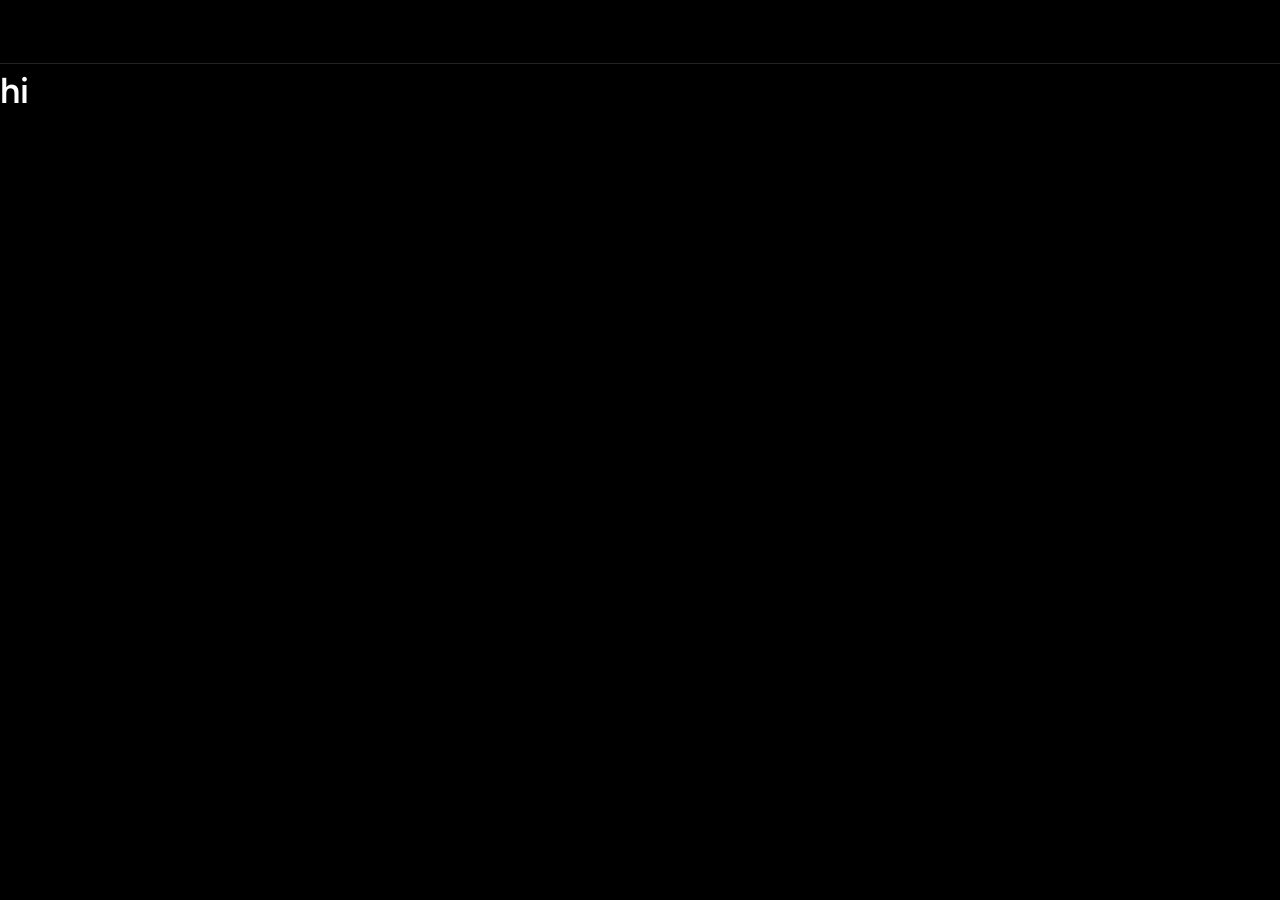
==== about.html @ 7b348e6c "Add files via upload" ====
<!doctype html>
<html lang="en">
	<head>
		<meta charset="utf-8" />
		<meta name="viewport" content="width=device-width, initial-scale=1" />
		<meta name="text-scale" content="scale" />
		<link href="./_app/immutable/entry/start.ianhYAkN.js" rel="modulepreload">
		<link href="./_app/immutable/chunks/DY1vMWGn.js" rel="modulepreload">
		<link href="./_app/immutable/chunks/DOcxU2xe.js" rel="modulepreload">
		<link href="./_app/immutable/entry/app.5Om-JcFZ.js" rel="modulepreload">
		<link href="./_app/immutable/chunks/kNaey6uv.js" rel="modulepreload">
		<link href="./_app/immutable/chunks/xihTtKlq.js" rel="modulepreload">
		<link href="./_app/immutable/nodes/0.CxIng4of.js" rel="modulepreload">
		<link href="./_app/immutable/chunks/DK9KRC9L.js" rel="modulepreload">
		<link href="./_app/immutable/nodes/4.BiyNgFD5.js" rel="modulepreload">
		<!--12qhfyh--><link rel="icon" href="data:image/svg+xml,%3csvg%20xmlns='http://www.w3.org/2000/svg'%20width='107'%20height='128'%20viewBox='0%200%20107%20128'%3e%3ctitle%3esvelte-logo%3c/title%3e%3cpath%20d='M94.157%2022.819c-10.4-14.885-30.94-19.297-45.792-9.835L22.282%2029.608A29.92%2029.92%200%200%200%208.764%2049.65a31.5%2031.5%200%200%200%203.108%2020.231%2030%2030%200%200%200-4.477%2011.183%2031.9%2031.9%200%200%200%205.448%2024.116c10.402%2014.887%2030.942%2019.297%2045.791%209.835l26.083-16.624A29.92%2029.92%200%200%200%2098.235%2078.35a31.53%2031.53%200%200%200-3.105-20.232%2030%2030%200%200%200%204.474-11.182%2031.88%2031.88%200%200%200-5.447-24.116'%20style='fill:%23ff3e00'/%3e%3cpath%20d='M45.817%20106.582a20.72%2020.72%200%200%201-22.237-8.243%2019.17%2019.17%200%200%201-3.277-14.503%2018%2018%200%200%201%20.624-2.435l.49-1.498%201.337.981a33.6%2033.6%200%200%200%2010.203%205.098l.97.294-.09.968a5.85%205.85%200%200%200%201.052%203.878%206.24%206.24%200%200%200%206.695%202.485%205.8%205.8%200%200%200%201.603-.704L69.27%2076.28a5.43%205.43%200%200%200%202.45-3.631%205.8%205.8%200%200%200-.987-4.371%206.24%206.24%200%200%200-6.698-2.487%205.7%205.7%200%200%200-1.6.704l-9.953%206.345a19%2019%200%200%201-5.296%202.326%2020.72%2020.72%200%200%201-22.237-8.243%2019.17%2019.17%200%200%201-3.277-14.502%2017.99%2017.99%200%200%201%208.13-12.052l26.081-16.623a19%2019%200%200%201%205.3-2.329%2020.72%2020.72%200%200%201%2022.237%208.243%2019.17%2019.17%200%200%201%203.277%2014.503%2018%2018%200%200%201-.624%202.435l-.49%201.498-1.337-.98a33.6%2033.6%200%200%200-10.203-5.1l-.97-.294.09-.968a5.86%205.86%200%200%200-1.052-3.878%206.24%206.24%200%200%200-6.696-2.485%205.8%205.8%200%200%200-1.602.704L37.73%2051.72a5.42%205.42%200%200%200-2.449%203.63%205.79%205.79%200%200%200%20.986%204.372%206.24%206.24%200%200%200%206.698%202.486%205.8%205.8%200%200%200%201.602-.704l9.952-6.342a19%2019%200%200%201%205.295-2.328%2020.72%2020.72%200%200%201%2022.237%208.242%2019.17%2019.17%200%200%201%203.277%2014.503%2018%2018%200%200%201-8.13%2012.053l-26.081%2016.622a19%2019%200%200%201-5.3%202.328'%20style='fill:%23fff'/%3e%3c/svg%3e"/> <link rel="preconnect" href="https://fonts.googleapis.com"/> <link rel="preconnect" href="https://fonts.gstatic.com" crossorigin="anonymous"/> <link href="https://fonts.googleapis.com/css2?family=Figtree:ital,wght@0,300..900;1,300..900&amp;display=swap" rel="stylesheet"/><!---->
		<link href="./_app/immutable/assets/0.CimVJMQW.css" rel="stylesheet">
	</head>
	<body data-sveltekit-preload-data="hover" style="margin: 0;">
		<div style="display: contents"><!--[--><!--[0--><!--[--><nav style="width: 100%; height: 64px; background-color: #000000; border-bottom: 1px solid #222222;"></nav><!----> <!--[-1--><!--[--><h1>hi</h1><!--]--><!--]--><!----><!--]--><!--]--> <!--[-1--><!--]--><!--]-->
			
			<script>
				{
					
					__sveltekit_e0zfhw = {
						base: new URL(".", location).pathname.slice(0, -1)
					};

					const element = document.currentScript.parentElement;

					Promise.all([
						import("./_app/immutable/entry/start.ianhYAkN.js"),
						import("./_app/immutable/entry/app.5Om-JcFZ.js")
					]).then(([kit, app]) => {
						kit.start(app, element, {
							node_ids: [0, 4],
							data: [null,null],
							form: null,
							error: null
						});
					});
				}
			</script>
		</div>
	</body>
</html>
---- _app/immutable/assets/0.CimVJMQW.css ----
/*! tailwindcss v4.3.0 | MIT License | https://tailwindcss.com */
@layer properties{@supports (((-webkit-hyphens:none)) and (not (margin-trim:inline))) or ((-moz-orient:inline) and (not (color:rgb(from red r g b)))){*,:before,:after,::backdrop{--tw-shadow:0 0 #0000;--tw-shadow-color:initial;--tw-shadow-alpha:100%;--tw-inset-shadow:0 0 #0000;--tw-inset-shadow-color:initial;--tw-inset-shadow-alpha:100%;--tw-ring-color:initial;--tw-ring-shadow:0 0 #0000;--tw-inset-ring-color:initial;--tw-inset-ring-shadow:0 0 #0000;--tw-ring-inset:initial;--tw-ring-offset-width:0px;--tw-ring-offset-color:#fff;--tw-ring-offset-shadow:0 0 #0000}}}@layer theme{:root,:host{--font-sans:ui-sans-serif, system-ui, sans-serif, "Apple Color Emoji", "Segoe UI Emoji", "Segoe UI Symbol", "Noto Color Emoji";--font-mono:ui-monospace, SFMono-Regular, Menlo, Monaco, Consolas, "Liberation Mono", "Courier New", monospace;--default-font-family:var(--font-sans);--default-mono-font-family:var(--font-mono)}}@layer base{*,:after,:before,::backdrop{box-sizing:border-box;border:0 solid;margin:0;padding:0}::file-selector-button{box-sizing:border-box;border:0 solid;margin:0;padding:0}html,:host{-webkit-text-size-adjust:100%;tab-size:4;line-height:1.5;font-family:var(--default-font-family,ui-sans-serif, system-ui, sans-serif, "Apple Color Emoji", "Segoe UI Emoji", "Segoe UI Symbol", "Noto Color Emoji");font-feature-settings:var(--default-font-feature-settings,normal);font-variation-settings:var(--default-font-variation-settings,normal);-webkit-tap-highlight-color:transparent}hr{height:0;color:inherit;border-top-width:1px}abbr:where([title]){-webkit-text-decoration:underline dotted;text-decoration:underline dotted}h1,h2,h3,h4,h5,h6{font-size:inherit;font-weight:inherit}a{color:inherit;-webkit-text-decoration:inherit;-webkit-text-decoration:inherit;-webkit-text-decoration:inherit;-webkit-text-decoration:inherit;text-decoration:inherit}b,strong{font-weight:bolder}code,kbd,samp,pre{font-family:var(--default-mono-font-family,ui-monospace, SFMono-Regular, Menlo, Monaco, Consolas, "Liberation Mono", "Courier New", monospace);font-feature-settings:var(--default-mono-font-feature-settings,normal);font-variation-settings:var(--default-mono-font-variation-settings,normal);font-size:1em}small{font-size:80%}sub,sup{vertical-align:baseline;font-size:75%;line-height:0;position:relative}sub{bottom:-.25em}sup{top:-.5em}table{text-indent:0;border-color:inherit;border-collapse:collapse}:-moz-focusring{outline:auto}progress{vertical-align:baseline}summary{display:list-item}ol,ul,menu{list-style:none}img,svg,video,canvas,audio,iframe,embed,object{vertical-align:middle;display:block}img,video{max-width:100%;height:auto}button,input,select,optgroup,textarea{font:inherit;font-feature-settings:inherit;font-variation-settings:inherit;letter-spacing:inherit;color:inherit;opacity:1;background-color:#0000;border-radius:0}::file-selector-button{font:inherit;font-feature-settings:inherit;font-variation-settings:inherit;letter-spacing:inherit;color:inherit;opacity:1;background-color:#0000;border-radius:0}:where(select:is([multiple],[size])) optgroup{font-weight:bolder}:where(select:is([multiple],[size])) optgroup option{padding-inline-start:20px}::file-selector-button{margin-inline-end:4px}::placeholder{opacity:1}@supports (not ((-webkit-appearance:-apple-pay-button))) or (contain-intrinsic-size:1px){::placeholder{color:currentColor}@supports (color:color-mix(in lab, red, red)){::placeholder{color:color-mix(in oklab, currentcolor 50%, transparent)}}}textarea{resize:vertical}::-webkit-search-decoration{-webkit-appearance:none}::-webkit-date-and-time-value{min-height:1lh;text-align:inherit}::-webkit-datetime-edit{display:inline-flex}::-webkit-datetime-edit-fields-wrapper{padding:0}::-webkit-datetime-edit{padding-block:0}::-webkit-datetime-edit-year-field{padding-block:0}::-webkit-datetime-edit-month-field{padding-block:0}::-webkit-datetime-edit-day-field{padding-block:0}::-webkit-datetime-edit-hour-field{padding-block:0}::-webkit-datetime-edit-minute-field{padding-block:0}::-webkit-datetime-edit-second-field{padding-block:0}::-webkit-datetime-edit-millisecond-field{padding-block:0}::-webkit-datetime-edit-meridiem-field{padding-block:0}::-webkit-calendar-picker-indicator{line-height:1}:-moz-ui-invalid{box-shadow:none}button,input:where([type=button],[type=reset],[type=submit]){appearance:button}::file-selector-button{appearance:button}::-webkit-inner-spin-button{height:auto}::-webkit-outer-spin-button{height:auto}[hidden]:where(:not([hidden=until-found])){display:none!important}}@layer components;@layer utilities{.contents{display:contents}.ring{--tw-ring-shadow:var(--tw-ring-inset,) 0 0 0 calc(1px + var(--tw-ring-offset-width)) var(--tw-ring-color,currentcolor);box-shadow:var(--tw-inset-shadow), var(--tw-inset-ring-shadow), var(--tw-ring-offset-shadow), var(--tw-ring-shadow), var(--tw-shadow)}}body{font-kerning:normal;color:#fff;background-color:#000;font-family:Figtree,system-ui,-apple-system,BlinkMacSystemFont,Segoe UI,Roboto,Oxygen,Ubuntu,Cantarell,Open Sans,Helvetica Neue,sans-serif}h1{font-size:36px;font-weight:600}p{opacity:.9;font-size:17px;font-weight:400}@property --tw-shadow{syntax:"*";inherits:false;initial-value:0 0 #0000}@property --tw-shadow-color{syntax:"*";inherits:false}@property --tw-shadow-alpha{syntax:"<percentage>";inherits:false;initial-value:100%}@property --tw-inset-shadow{syntax:"*";inherits:false;initial-value:0 0 #0000}@property --tw-inset-shadow-color{syntax:"*";inherits:false}@property --tw-inset-shadow-alpha{syntax:"<percentage>";inherits:false;initial-value:100%}@property --tw-ring-color{syntax:"*";inherits:false}@property --tw-ring-shadow{syntax:"*";inherits:false;initial-value:0 0 #0000}@property --tw-inset-ring-color{syntax:"*";inherits:false}@property --tw-inset-ring-shadow{syntax:"*";inherits:false;initial-value:0 0 #0000}@property --tw-ring-inset{syntax:"*";inherits:false}@property --tw-ring-offset-width{syntax:"<length>";inherits:false;initial-value:0}@property --tw-ring-offset-color{syntax:"*";inherits:false;initial-value:#fff}@property --tw-ring-offset-shadow{syntax:"*";inherits:false;initial-value:0 0 #0000}
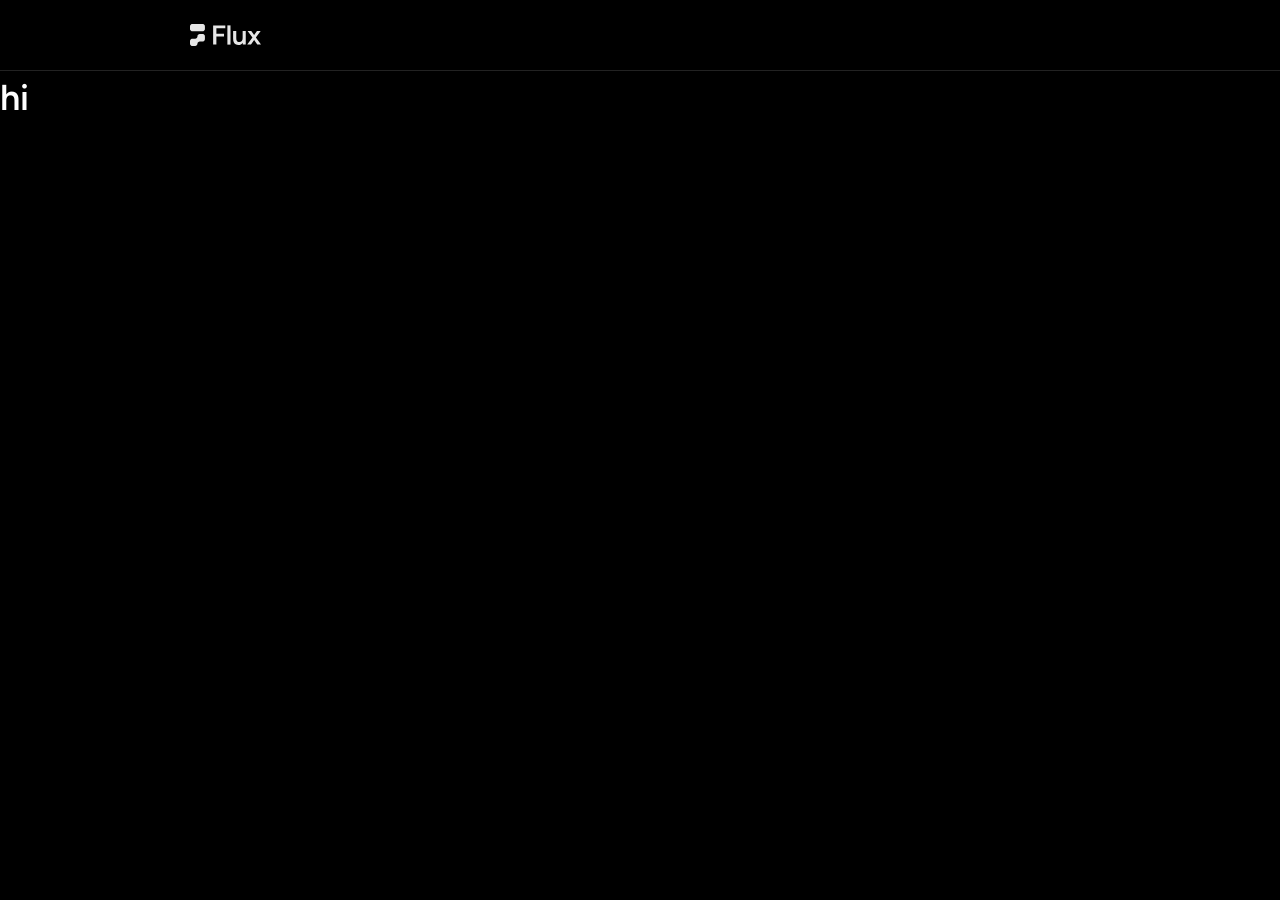
==== commit 43f95056: "Add files via upload" ====
--- a/about.html
+++ b/about.html
@@ -4,33 +4,33 @@
 		<meta charset="utf-8" />
 		<meta name="viewport" content="width=device-width, initial-scale=1" />
 		<meta name="text-scale" content="scale" />
-		<link href="./_app/immutable/entry/start.ianhYAkN.js" rel="modulepreload">
-		<link href="./_app/immutable/chunks/DY1vMWGn.js" rel="modulepreload">
-		<link href="./_app/immutable/chunks/DOcxU2xe.js" rel="modulepreload">
-		<link href="./_app/immutable/entry/app.5Om-JcFZ.js" rel="modulepreload">
-		<link href="./_app/immutable/chunks/kNaey6uv.js" rel="modulepreload">
-		<link href="./_app/immutable/chunks/xihTtKlq.js" rel="modulepreload">
-		<link href="./_app/immutable/nodes/0.CxIng4of.js" rel="modulepreload">
-		<link href="./_app/immutable/chunks/DK9KRC9L.js" rel="modulepreload">
-		<link href="./_app/immutable/nodes/4.BiyNgFD5.js" rel="modulepreload">
+		<link href="./appcontent/immutable/entry/start.D0qnjgkO.js" rel="modulepreload">
+		<link href="./appcontent/immutable/chunks/sOu10PE_.js" rel="modulepreload">
+		<link href="./appcontent/immutable/chunks/DOcxU2xe.js" rel="modulepreload">
+		<link href="./appcontent/immutable/entry/app.D6qpXGxA.js" rel="modulepreload">
+		<link href="./appcontent/immutable/chunks/kNaey6uv.js" rel="modulepreload">
+		<link href="./appcontent/immutable/chunks/xihTtKlq.js" rel="modulepreload">
+		<link href="./appcontent/immutable/nodes/0.COxDXt5M.js" rel="modulepreload">
+		<link href="./appcontent/immutable/chunks/DK9KRC9L.js" rel="modulepreload">
+		<link href="./appcontent/immutable/nodes/4.BiyNgFD5.js" rel="modulepreload">
 		<!--12qhfyh--><link rel="icon" href="data:image/svg+xml,%3csvg%20xmlns='http://www.w3.org/2000/svg'%20width='107'%20height='128'%20viewBox='0%200%20107%20128'%3e%3ctitle%3esvelte-logo%3c/title%3e%3cpath%20d='M94.157%2022.819c-10.4-14.885-30.94-19.297-45.792-9.835L22.282%2029.608A29.92%2029.92%200%200%200%208.764%2049.65a31.5%2031.5%200%200%200%203.108%2020.231%2030%2030%200%200%200-4.477%2011.183%2031.9%2031.9%200%200%200%205.448%2024.116c10.402%2014.887%2030.942%2019.297%2045.791%209.835l26.083-16.624A29.92%2029.92%200%200%200%2098.235%2078.35a31.53%2031.53%200%200%200-3.105-20.232%2030%2030%200%200%200%204.474-11.182%2031.88%2031.88%200%200%200-5.447-24.116'%20style='fill:%23ff3e00'/%3e%3cpath%20d='M45.817%20106.582a20.72%2020.72%200%200%201-22.237-8.243%2019.17%2019.17%200%200%201-3.277-14.503%2018%2018%200%200%201%20.624-2.435l.49-1.498%201.337.981a33.6%2033.6%200%200%200%2010.203%205.098l.97.294-.09.968a5.85%205.85%200%200%200%201.052%203.878%206.24%206.24%200%200%200%206.695%202.485%205.8%205.8%200%200%200%201.603-.704L69.27%2076.28a5.43%205.43%200%200%200%202.45-3.631%205.8%205.8%200%200%200-.987-4.371%206.24%206.24%200%200%200-6.698-2.487%205.7%205.7%200%200%200-1.6.704l-9.953%206.345a19%2019%200%200%201-5.296%202.326%2020.72%2020.72%200%200%201-22.237-8.243%2019.17%2019.17%200%200%201-3.277-14.502%2017.99%2017.99%200%200%201%208.13-12.052l26.081-16.623a19%2019%200%200%201%205.3-2.329%2020.72%2020.72%200%200%201%2022.237%208.243%2019.17%2019.17%200%200%201%203.277%2014.503%2018%2018%200%200%201-.624%202.435l-.49%201.498-1.337-.98a33.6%2033.6%200%200%200-10.203-5.1l-.97-.294.09-.968a5.86%205.86%200%200%200-1.052-3.878%206.24%206.24%200%200%200-6.696-2.485%205.8%205.8%200%200%200-1.602.704L37.73%2051.72a5.42%205.42%200%200%200-2.449%203.63%205.79%205.79%200%200%200%20.986%204.372%206.24%206.24%200%200%200%206.698%202.486%205.8%205.8%200%200%200%201.602-.704l9.952-6.342a19%2019%200%200%201%205.295-2.328%2020.72%2020.72%200%200%201%2022.237%208.242%2019.17%2019.17%200%200%201%203.277%2014.503%2018%2018%200%200%201-8.13%2012.053l-26.081%2016.622a19%2019%200%200%201-5.3%202.328'%20style='fill:%23fff'/%3e%3c/svg%3e"/> <link rel="preconnect" href="https://fonts.googleapis.com"/> <link rel="preconnect" href="https://fonts.gstatic.com" crossorigin="anonymous"/> <link href="https://fonts.googleapis.com/css2?family=Figtree:ital,wght@0,300..900;1,300..900&amp;display=swap" rel="stylesheet"/><!---->
-		<link href="./_app/immutable/assets/0.CimVJMQW.css" rel="stylesheet">
+		<link href="./appcontent/immutable/assets/0.BEQEC-c_.css" rel="stylesheet">
 	</head>
 	<body data-sveltekit-preload-data="hover" style="margin: 0;">
-		<div style="display: contents"><!--[--><!--[0--><!--[--><nav style="width: 100%; height: 64px; background-color: #000000; border-bottom: 1px solid #222222;"></nav><!----> <!--[-1--><!--[--><h1>hi</h1><!--]--><!--]--><!----><!--]--><!--]--> <!--[-1--><!--]--><!--]-->
+		<div style="display: contents"><!--[--><!--[0--><!--[--><nav style="width: 100%; background-color: #000000; border-bottom: 1px solid #222222; flex-direction: column; display: flex; padding: 24px; justify-content: center; align-items: center;"><div style="max-width: 900px; width: 100%"><a href="https://byflux.org"><img src="/FluxTextLogo.svg" style="height: 22px; opacity: 0.9"/></a></div></nav><!----> <!--[-1--><!--[--><h1>hi</h1><!--]--><!--]--><!----><!--]--><!--]--> <!--[-1--><!--]--><!--]-->
 			
 			<script>
 				{
 					
-					__sveltekit_e0zfhw = {
+					__sveltekit_1qh9gwp = {
 						base: new URL(".", location).pathname.slice(0, -1)
 					};
 
 					const element = document.currentScript.parentElement;
 
 					Promise.all([
-						import("./_app/immutable/entry/start.ianhYAkN.js"),
-						import("./_app/immutable/entry/app.5Om-JcFZ.js")
+						import("./appcontent/immutable/entry/start.D0qnjgkO.js"),
+						import("./appcontent/immutable/entry/app.D6qpXGxA.js")
 					]).then(([kit, app]) => {
 						kit.start(app, element, {
 							node_ids: [0, 4],
--- a/appcontent/immutable/assets/0.BEQEC-c_.css
+++ b/appcontent/immutable/assets/0.BEQEC-c_.css
@@ -0,0 +1,2 @@
+/*! tailwindcss v4.3.0 | MIT License | https://tailwindcss.com */
+@layer properties{@supports (((-webkit-hyphens:none)) and (not (margin-trim:inline))) or ((-moz-orient:inline) and (not (color:rgb(from red r g b)))){*,:before,:after,::backdrop{--tw-shadow:0 0 #0000;--tw-shadow-color:initial;--tw-shadow-alpha:100%;--tw-inset-shadow:0 0 #0000;--tw-inset-shadow-color:initial;--tw-inset-shadow-alpha:100%;--tw-ring-color:initial;--tw-ring-shadow:0 0 #0000;--tw-inset-ring-color:initial;--tw-inset-ring-shadow:0 0 #0000;--tw-ring-inset:initial;--tw-ring-offset-width:0px;--tw-ring-offset-color:#fff;--tw-ring-offset-shadow:0 0 #0000}}}@layer theme{:root,:host{--font-sans:ui-sans-serif, system-ui, sans-serif, "Apple Color Emoji", "Segoe UI Emoji", "Segoe UI Symbol", "Noto Color Emoji";--font-mono:ui-monospace, SFMono-Regular, Menlo, Monaco, Consolas, "Liberation Mono", "Courier New", monospace;--default-font-family:var(--font-sans);--default-mono-font-family:var(--font-mono)}}@layer base{*,:after,:before,::backdrop{box-sizing:border-box;border:0 solid;margin:0;padding:0}::file-selector-button{box-sizing:border-box;border:0 solid;margin:0;padding:0}html,:host{-webkit-text-size-adjust:100%;tab-size:4;line-height:1.5;font-family:var(--default-font-family,ui-sans-serif, system-ui, sans-serif, "Apple Color Emoji", "Segoe UI Emoji", "Segoe UI Symbol", "Noto Color Emoji");font-feature-settings:var(--default-font-feature-settings,normal);font-variation-settings:var(--default-font-variation-settings,normal);-webkit-tap-highlight-color:transparent}hr{height:0;color:inherit;border-top-width:1px}abbr:where([title]){-webkit-text-decoration:underline dotted;text-decoration:underline dotted}h1,h2,h3,h4,h5,h6{font-size:inherit;font-weight:inherit}a{color:inherit;-webkit-text-decoration:inherit;-webkit-text-decoration:inherit;-webkit-text-decoration:inherit;-webkit-text-decoration:inherit;text-decoration:inherit}b,strong{font-weight:bolder}code,kbd,samp,pre{font-family:var(--default-mono-font-family,ui-monospace, SFMono-Regular, Menlo, Monaco, Consolas, "Liberation Mono", "Courier New", monospace);font-feature-settings:var(--default-mono-font-feature-settings,normal);font-variation-settings:var(--default-mono-font-variation-settings,normal);font-size:1em}small{font-size:80%}sub,sup{vertical-align:baseline;font-size:75%;line-height:0;position:relative}sub{bottom:-.25em}sup{top:-.5em}table{text-indent:0;border-color:inherit;border-collapse:collapse}:-moz-focusring{outline:auto}progress{vertical-align:baseline}summary{display:list-item}ol,ul,menu{list-style:none}img,svg,video,canvas,audio,iframe,embed,object{vertical-align:middle;display:block}img,video{max-width:100%;height:auto}button,input,select,optgroup,textarea{font:inherit;font-feature-settings:inherit;font-variation-settings:inherit;letter-spacing:inherit;color:inherit;opacity:1;background-color:#0000;border-radius:0}::file-selector-button{font:inherit;font-feature-settings:inherit;font-variation-settings:inherit;letter-spacing:inherit;color:inherit;opacity:1;background-color:#0000;border-radius:0}:where(select:is([multiple],[size])) optgroup{font-weight:bolder}:where(select:is([multiple],[size])) optgroup option{padding-inline-start:20px}::file-selector-button{margin-inline-end:4px}::placeholder{opacity:1}@supports (not ((-webkit-appearance:-apple-pay-button))) or (contain-intrinsic-size:1px){::placeholder{color:currentColor}@supports (color:color-mix(in lab, red, red)){::placeholder{color:color-mix(in oklab, currentcolor 50%, transparent)}}}textarea{resize:vertical}::-webkit-search-decoration{-webkit-appearance:none}::-webkit-date-and-time-value{min-height:1lh;text-align:inherit}::-webkit-datetime-edit{display:inline-flex}::-webkit-datetime-edit-fields-wrapper{padding:0}::-webkit-datetime-edit{padding-block:0}::-webkit-datetime-edit-year-field{padding-block:0}::-webkit-datetime-edit-month-field{padding-block:0}::-webkit-datetime-edit-day-field{padding-block:0}::-webkit-datetime-edit-hour-field{padding-block:0}::-webkit-datetime-edit-minute-field{padding-block:0}::-webkit-datetime-edit-second-field{padding-block:0}::-webkit-datetime-edit-millisecond-field{padding-block:0}::-webkit-datetime-edit-meridiem-field{padding-block:0}::-webkit-calendar-picker-indicator{line-height:1}:-moz-ui-invalid{box-shadow:none}button,input:where([type=button],[type=reset],[type=submit]){appearance:button}::file-selector-button{appearance:button}::-webkit-inner-spin-button{height:auto}::-webkit-outer-spin-button{height:auto}[hidden]:where(:not([hidden=until-found])){display:none!important}}@layer components;@layer utilities{.contents{display:contents}.ring{--tw-ring-shadow:var(--tw-ring-inset,) 0 0 0 calc(1px + var(--tw-ring-offset-width)) var(--tw-ring-color,currentcolor);box-shadow:var(--tw-inset-shadow), var(--tw-inset-ring-shadow), var(--tw-ring-offset-shadow), var(--tw-ring-shadow), var(--tw-shadow)}}body{font-kerning:normal;color:#fff;background-color:#000;font-family:Figtree,Flux Web Symbols,system-ui,-apple-system,BlinkMacSystemFont,Segoe UI,Roboto,Oxygen,Ubuntu,Cantarell,Open Sans,Helvetica Neue,sans-serif}h1{font-size:36px;font-weight:600}h2{font-size:24px;font-weight:500}h3{font-size:20px;font-weight:500}p{opacity:.9;font-size:17px;font-weight:400}.card{background-color:#1a1a1a;border-radius:20px;flex-direction:column;min-height:250px;padding:26px;transition:all .2s;display:flex}.card:hover{transition:all .2s;scale:1.02}.cardlayout{flex-direction:row;grid-template-columns:repeat(auto-fit,minmax(280px,380px));justify-content:center;align-items:center;gap:32px;width:100%;max-width:800px;display:grid}.button{border-radius:100px;width:fit-content;padding:12px 18px}.secondary{background-color:#ffffff0f}.card .button{margin-top:16px;margin-left:-2px}@property --tw-shadow{syntax:"*";inherits:false;initial-value:0 0 #0000}@property --tw-shadow-color{syntax:"*";inherits:false}@property --tw-shadow-alpha{syntax:"<percentage>";inherits:false;initial-value:100%}@property --tw-inset-shadow{syntax:"*";inherits:false;initial-value:0 0 #0000}@property --tw-inset-shadow-color{syntax:"*";inherits:false}@property --tw-inset-shadow-alpha{syntax:"<percentage>";inherits:false;initial-value:100%}@property --tw-ring-color{syntax:"*";inherits:false}@property --tw-ring-shadow{syntax:"*";inherits:false;initial-value:0 0 #0000}@property --tw-inset-ring-color{syntax:"*";inherits:false}@property --tw-inset-ring-shadow{syntax:"*";inherits:false;initial-value:0 0 #0000}@property --tw-ring-inset{syntax:"*";inherits:false}@property --tw-ring-offset-width{syntax:"<length>";inherits:false;initial-value:0}@property --tw-ring-offset-color{syntax:"*";inherits:false;initial-value:#fff}@property --tw-ring-offset-shadow{syntax:"*";inherits:false;initial-value:0 0 #0000}
